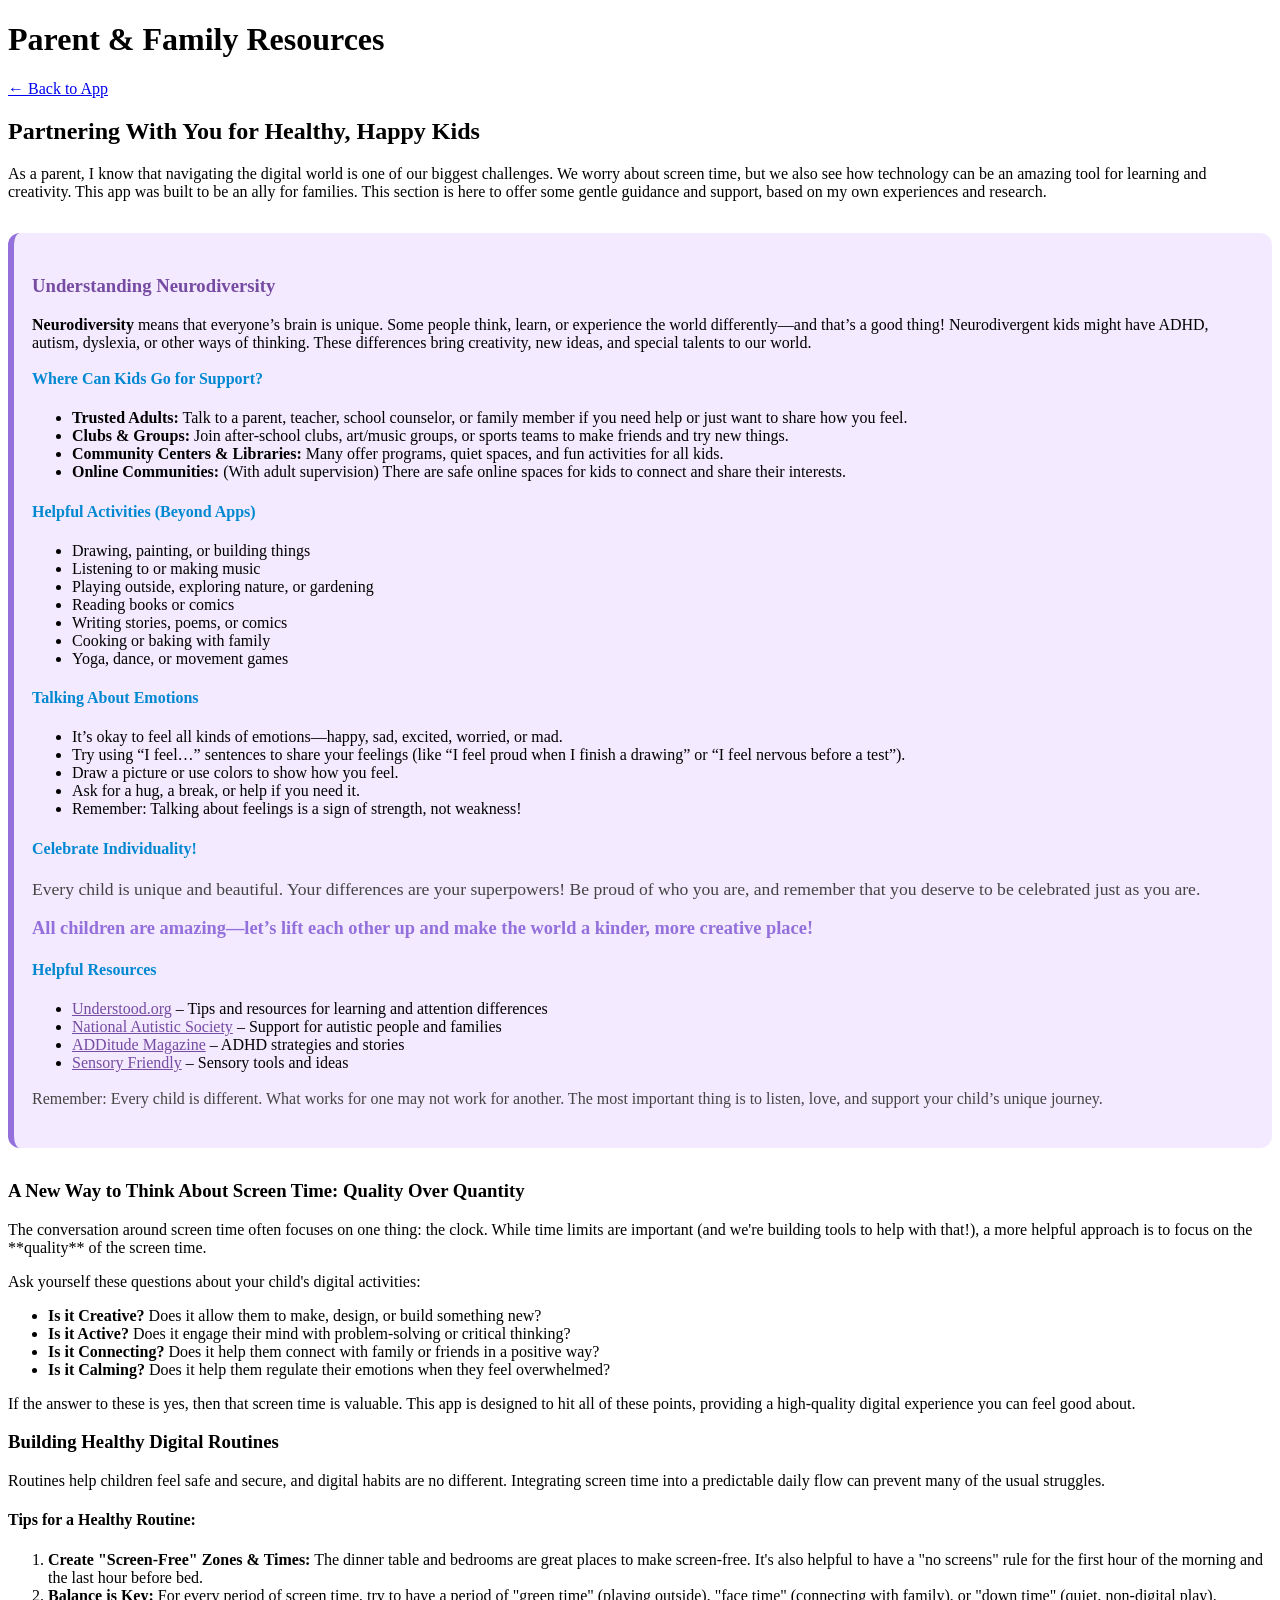
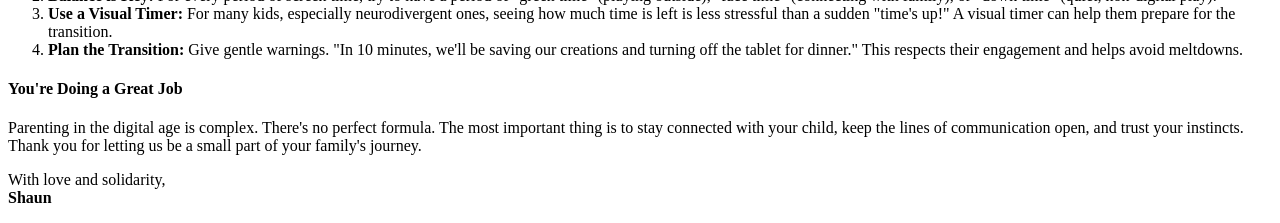
==== parent-resources.html @ beadfba8 "Add files via upload" ====
<!DOCTYPE html>
<html lang="en">
<head>
    <meta charset="UTF-8">
    <meta name="viewport" content="width=device-width, initial-scale=1.0">
    <title>Parent Resources - Healthy Screen Time</title>
    <link rel="stylesheet" href="css/parent-resources.css">
</head>
<body>
    <header>
        <h1>Parent & Family Resources</h1>
        <nav>
            <a href="index.html">← Back to App</a>
        </nav>
    </header>

    <main>
        <div class="resource-content">
            <div class="intro-box">
                <h2>Partnering With You for Healthy, Happy Kids</h2>
                <p>
                    As a parent, I know that navigating the digital world is one of our biggest challenges. We worry about screen time, but we also see how technology can be an amazing tool for learning and creativity. This app was built to be an ally for families. This section is here to offer some gentle guidance and support, based on my own experiences and research.
                </p>
            </div>

            <!-- Neurodiversity & Practical Supports Section -->
            <article class="resource-article" style="background: #f3eaff; border-left: 6px solid #9370DB; border-radius: 12px; margin: 32px 0; padding: 24px 18px;">
                <h3 style="color: #764ba2;">Understanding Neurodiversity</h3>
                <p><strong>Neurodiversity</strong> means that everyone’s brain is unique. Some people think, learn, or experience the world differently—and that’s a good thing! Neurodivergent kids might have ADHD, autism, dyslexia, or other ways of thinking. These differences bring creativity, new ideas, and special talents to our world.</p>

                <h4 style="color: #0288D1; margin-top: 18px;">Where Can Kids Go for Support?</h4>
                <ul style="margin-bottom: 18px;">
                    <li><strong>Trusted Adults:</strong> Talk to a parent, teacher, school counselor, or family member if you need help or just want to share how you feel.</li>
                    <li><strong>Clubs & Groups:</strong> Join after-school clubs, art/music groups, or sports teams to make friends and try new things.</li>
                    <li><strong>Community Centers & Libraries:</strong> Many offer programs, quiet spaces, and fun activities for all kids.</li>
                    <li><strong>Online Communities:</strong> (With adult supervision) There are safe online spaces for kids to connect and share their interests.</li>
                </ul>

                <h4 style="color: #0288D1;">Helpful Activities (Beyond Apps)</h4>
                <ul style="margin-bottom: 18px;">
                    <li>Drawing, painting, or building things</li>
                    <li>Listening to or making music</li>
                    <li>Playing outside, exploring nature, or gardening</li>
                    <li>Reading books or comics</li>
                    <li>Writing stories, poems, or comics</li>
                    <li>Cooking or baking with family</li>
                    <li>Yoga, dance, or movement games</li>
                </ul>

                <h4 style="color: #0288D1;">Talking About Emotions</h4>
                <ul style="margin-bottom: 18px;">
                    <li>It’s okay to feel all kinds of emotions—happy, sad, excited, worried, or mad.</li>
                    <li>Try using “I feel…” sentences to share your feelings (like “I feel proud when I finish a drawing” or “I feel nervous before a test”).</li>
                    <li>Draw a picture or use colors to show how you feel.</li>
                    <li>Ask for a hug, a break, or help if you need it.</li>
                    <li>Remember: Talking about feelings is a sign of strength, not weakness!</li>
                </ul>

                <h4 style="color: #0288D1;">Celebrate Individuality!</h4>
                <p style="color: #444; font-size: 1.1em; margin-bottom: 10px;">Every child is unique and beautiful. Your differences are your superpowers! Be proud of who you are, and remember that you deserve to be celebrated just as you are.</p>
                <p style="color: #9370DB; font-weight: bold; font-size: 1.15em;">All children are amazing—let’s lift each other up and make the world a kinder, more creative place!</p>

                <h4 style="color: #0288D1;">Helpful Resources</h4>
                <ul>
                    <li><a href="https://www.understood.org/" target="_blank" style="color:#764ba2;">Understood.org</a> – Tips and resources for learning and attention differences</li>
                    <li><a href="https://www.autism.org.uk/" target="_blank" style="color:#764ba2;">National Autistic Society</a> – Support for autistic people and families</li>
                    <li><a href="https://www.additudemag.com/" target="_blank" style="color:#764ba2;">ADDitude Magazine</a> – ADHD strategies and stories</li>
                    <li><a href="https://www.sensoryfriendly.net/" target="_blank" style="color:#764ba2;">Sensory Friendly</a> – Sensory tools and ideas</li>
                </ul>
                <p style="margin-top: 18px; color: #444;">Remember: Every child is different. What works for one may not work for another. The most important thing is to listen, love, and support your child’s unique journey.</p>
            </article>
            </div>

            <article class="resource-article">
                <h3>A New Way to Think About Screen Time: Quality Over Quantity</h3>
                <p>
                    The conversation around screen time often focuses on one thing: the clock. While time limits are important (and we're building tools to help with that!), a more helpful approach is to focus on the **quality** of the screen time.
                </p>
                <p>Ask yourself these questions about your child's digital activities:</p>
                <ul>
                    <li><strong>Is it Creative?</strong> Does it allow them to make, design, or build something new?</li>
                    <li><strong>Is it Active?</strong> Does it engage their mind with problem-solving or critical thinking?</li>
                    <li><strong>Is it Connecting?</strong> Does it help them connect with family or friends in a positive way?</li>
                    <li><strong>Is it Calming?</strong> Does it help them regulate their emotions when they feel overwhelmed?</li>
                </ul>
                <p>
                    If the answer to these is yes, then that screen time is valuable. This app is designed to hit all of these points, providing a high-quality digital experience you can feel good about.
                </p>
            </article>

            <article class="resource-article">
                <h3>Building Healthy Digital Routines</h3>
                <p>
                    Routines help children feel safe and secure, and digital habits are no different. Integrating screen time into a predictable daily flow can prevent many of the usual struggles.
                </p>
                <h4>Tips for a Healthy Routine:</h4>
                <ol>
                    <li>
                        <strong>Create "Screen-Free" Zones & Times:</strong> The dinner table and bedrooms are great places to make screen-free. It's also helpful to have a "no screens" rule for the first hour of the morning and the last hour before bed.
                    </li>
                    <li>
                        <strong>Balance is Key:</strong> For every period of screen time, try to have a period of "green time" (playing outside), "face time" (connecting with family), or "down time" (quiet, non-digital play).
                    </li>
                    <li>
                        <strong>Use a Visual Timer:</strong> For many kids, especially neurodivergent ones, seeing how much time is left is less stressful than a sudden "time's up!" A visual timer can help them prepare for the transition.
                    </li>
                    <li>
                        <strong>Plan the Transition:</strong> Give gentle warnings. "In 10 minutes, we'll be saving our creations and turning off the tablet for dinner." This respects their engagement and helps avoid meltdowns.
                    </li>
                </ol>
            </article>

            <div class="final-note">
                <h4>You're Doing a Great Job</h4>
                <p>
                    Parenting in the digital age is complex. There's no perfect formula. The most important thing is to stay connected with your child, keep the lines of communication open, and trust your instincts. Thank you for letting us be a small part of your family's journey.
                </p>
                <p>With love and solidarity,<br><strong>Shaun</strong></p>
            </div>
        </div>
    </main>
</body>
</html>
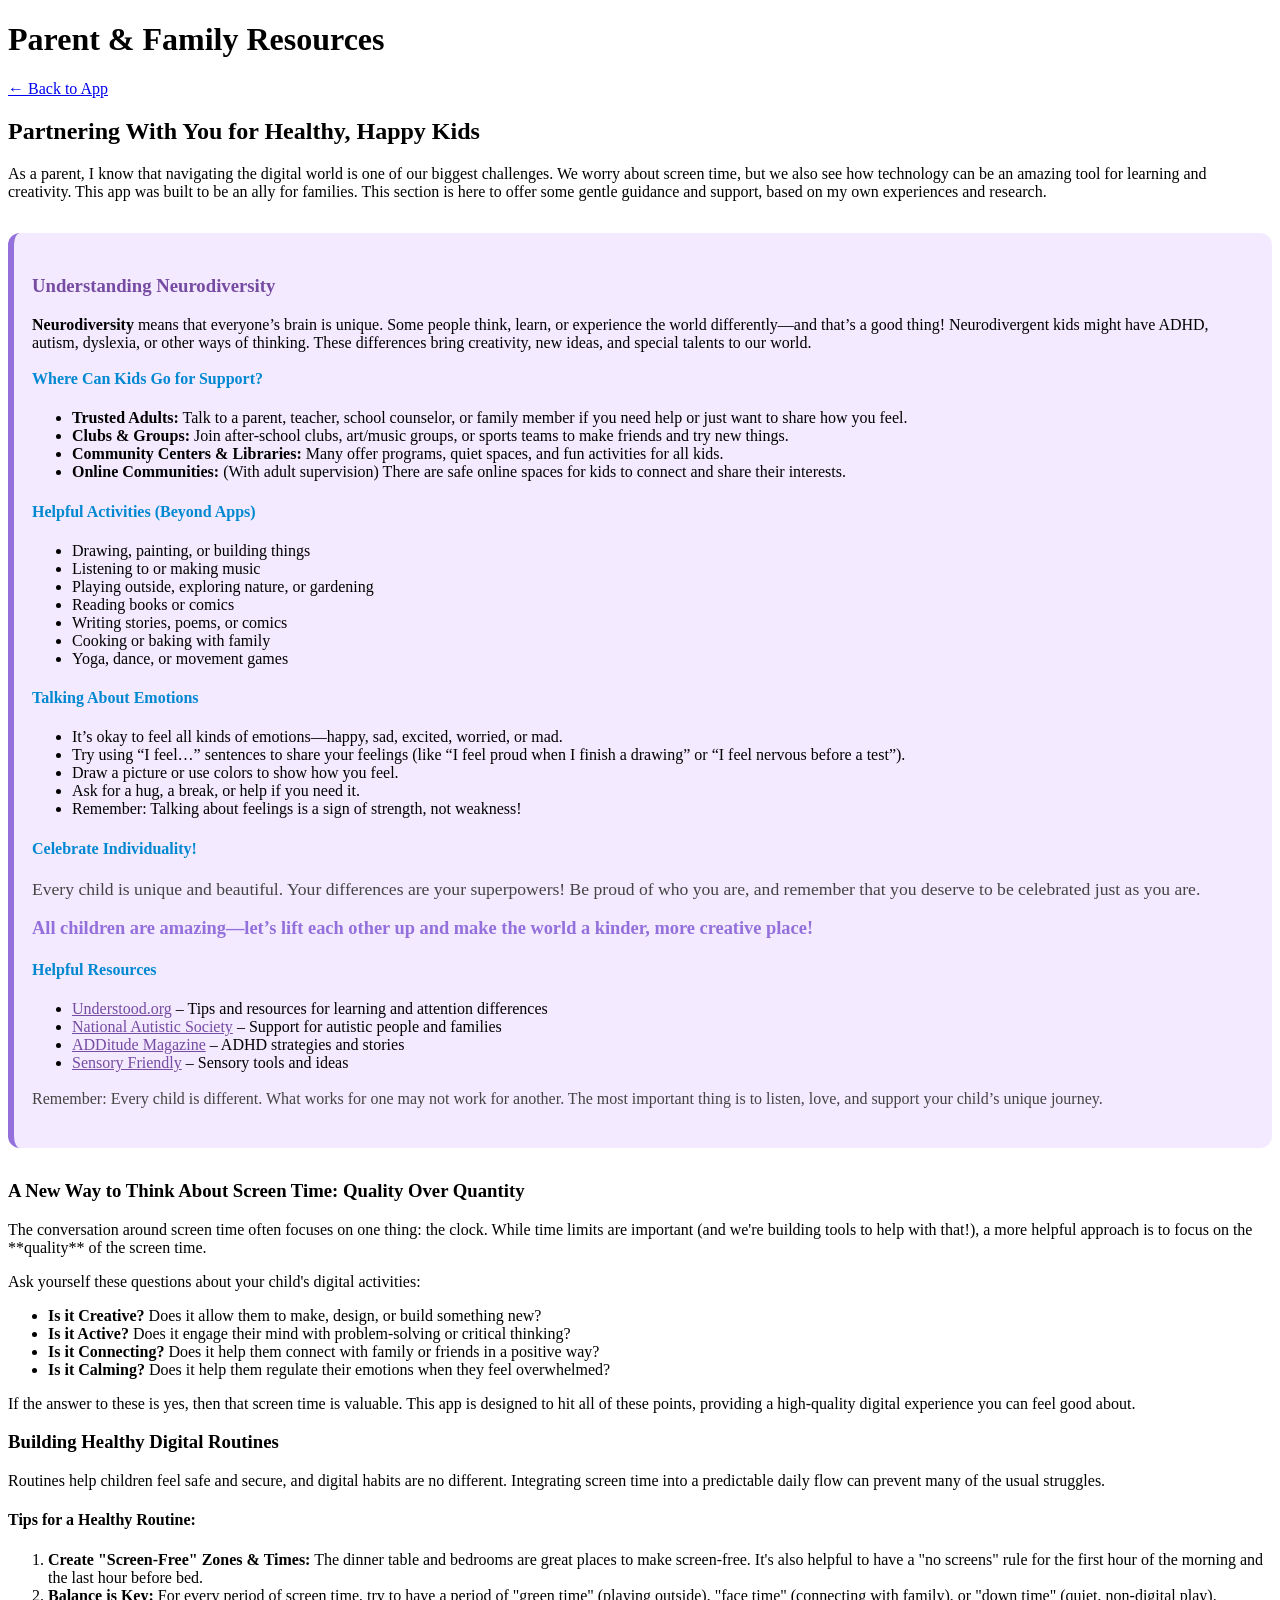
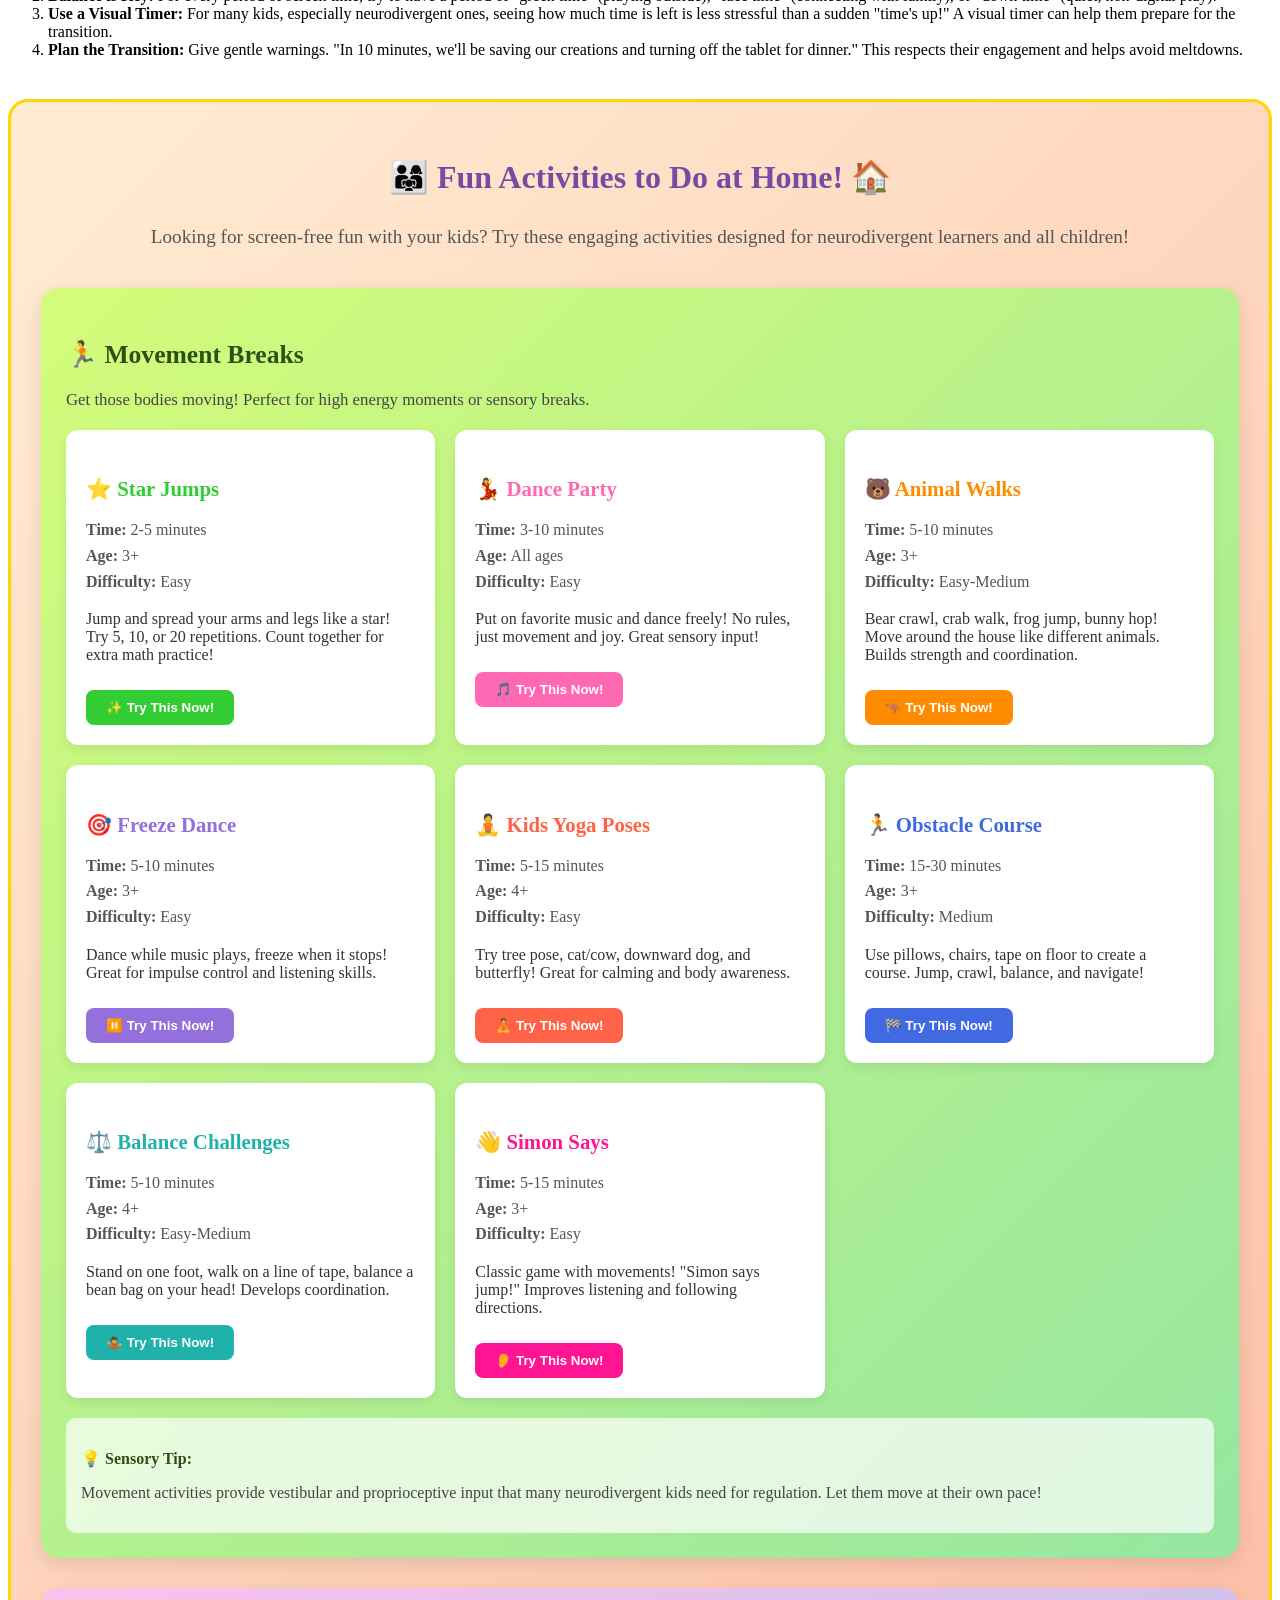
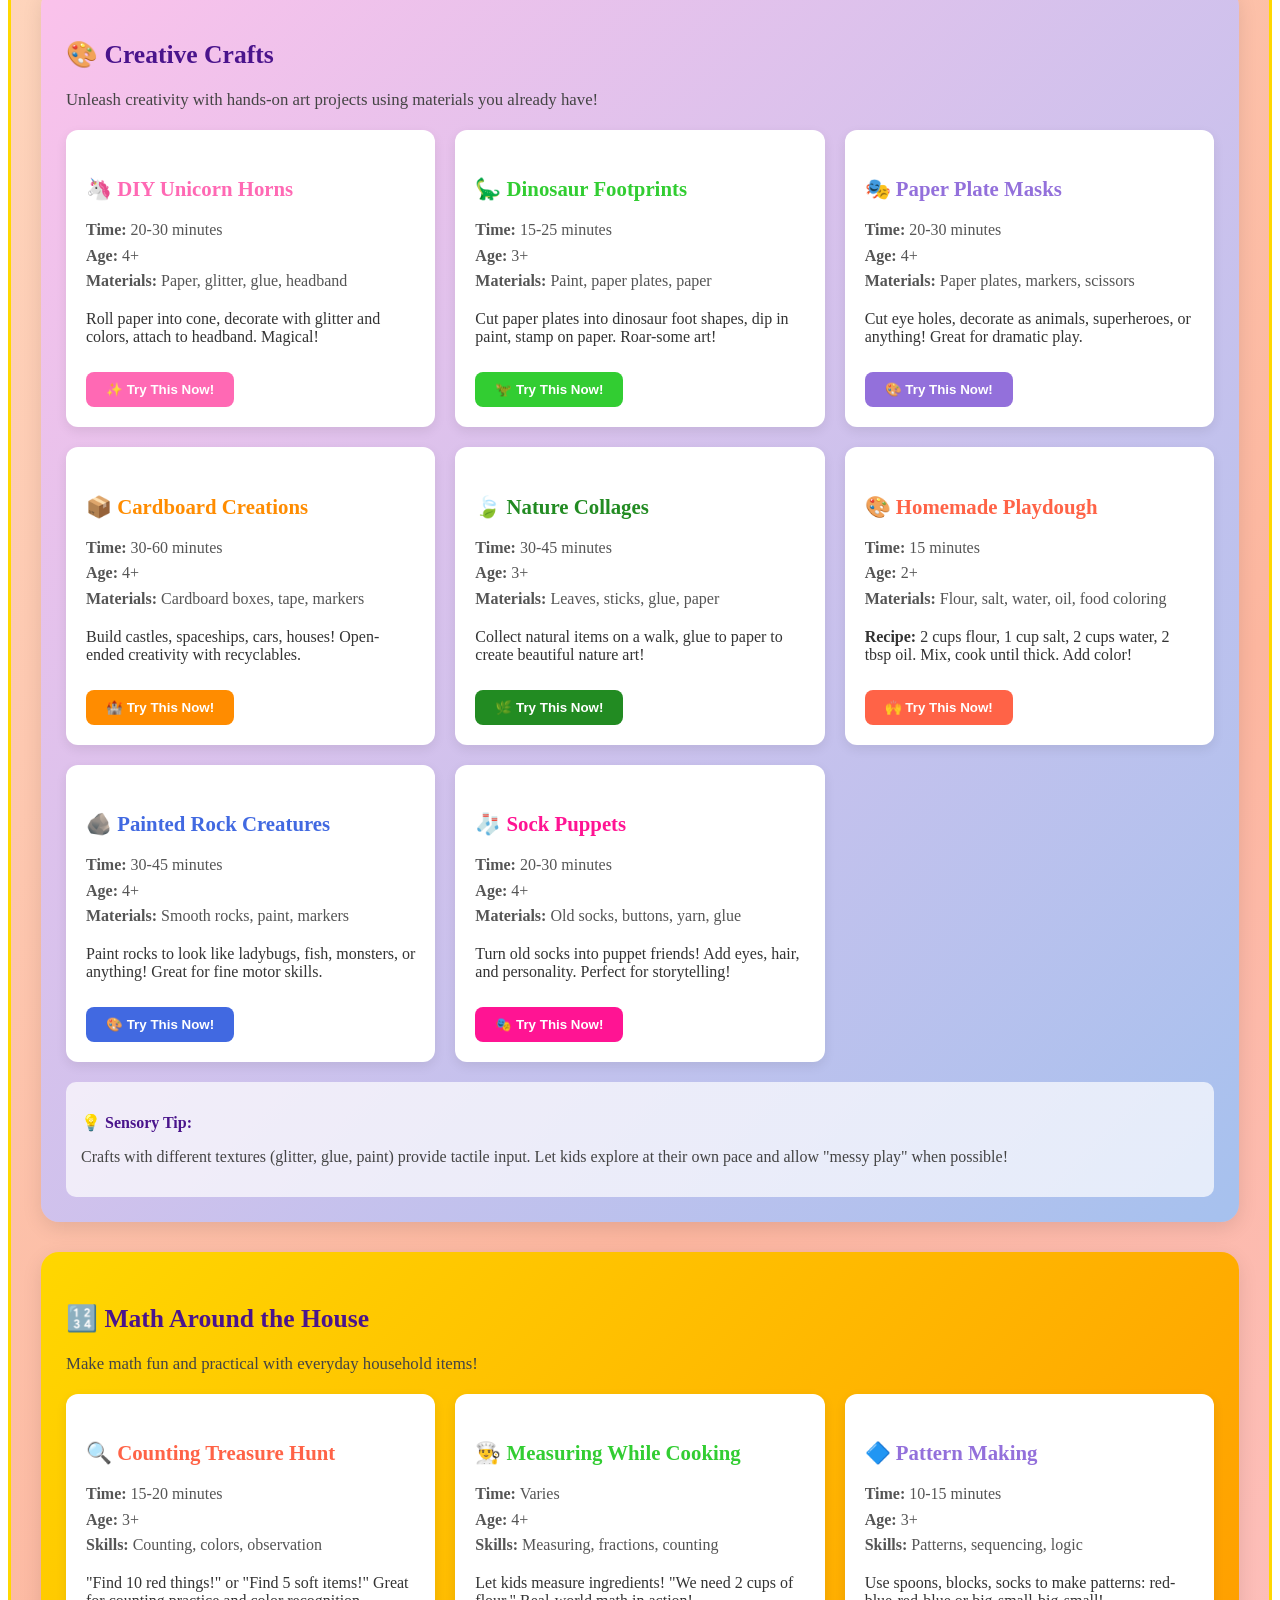
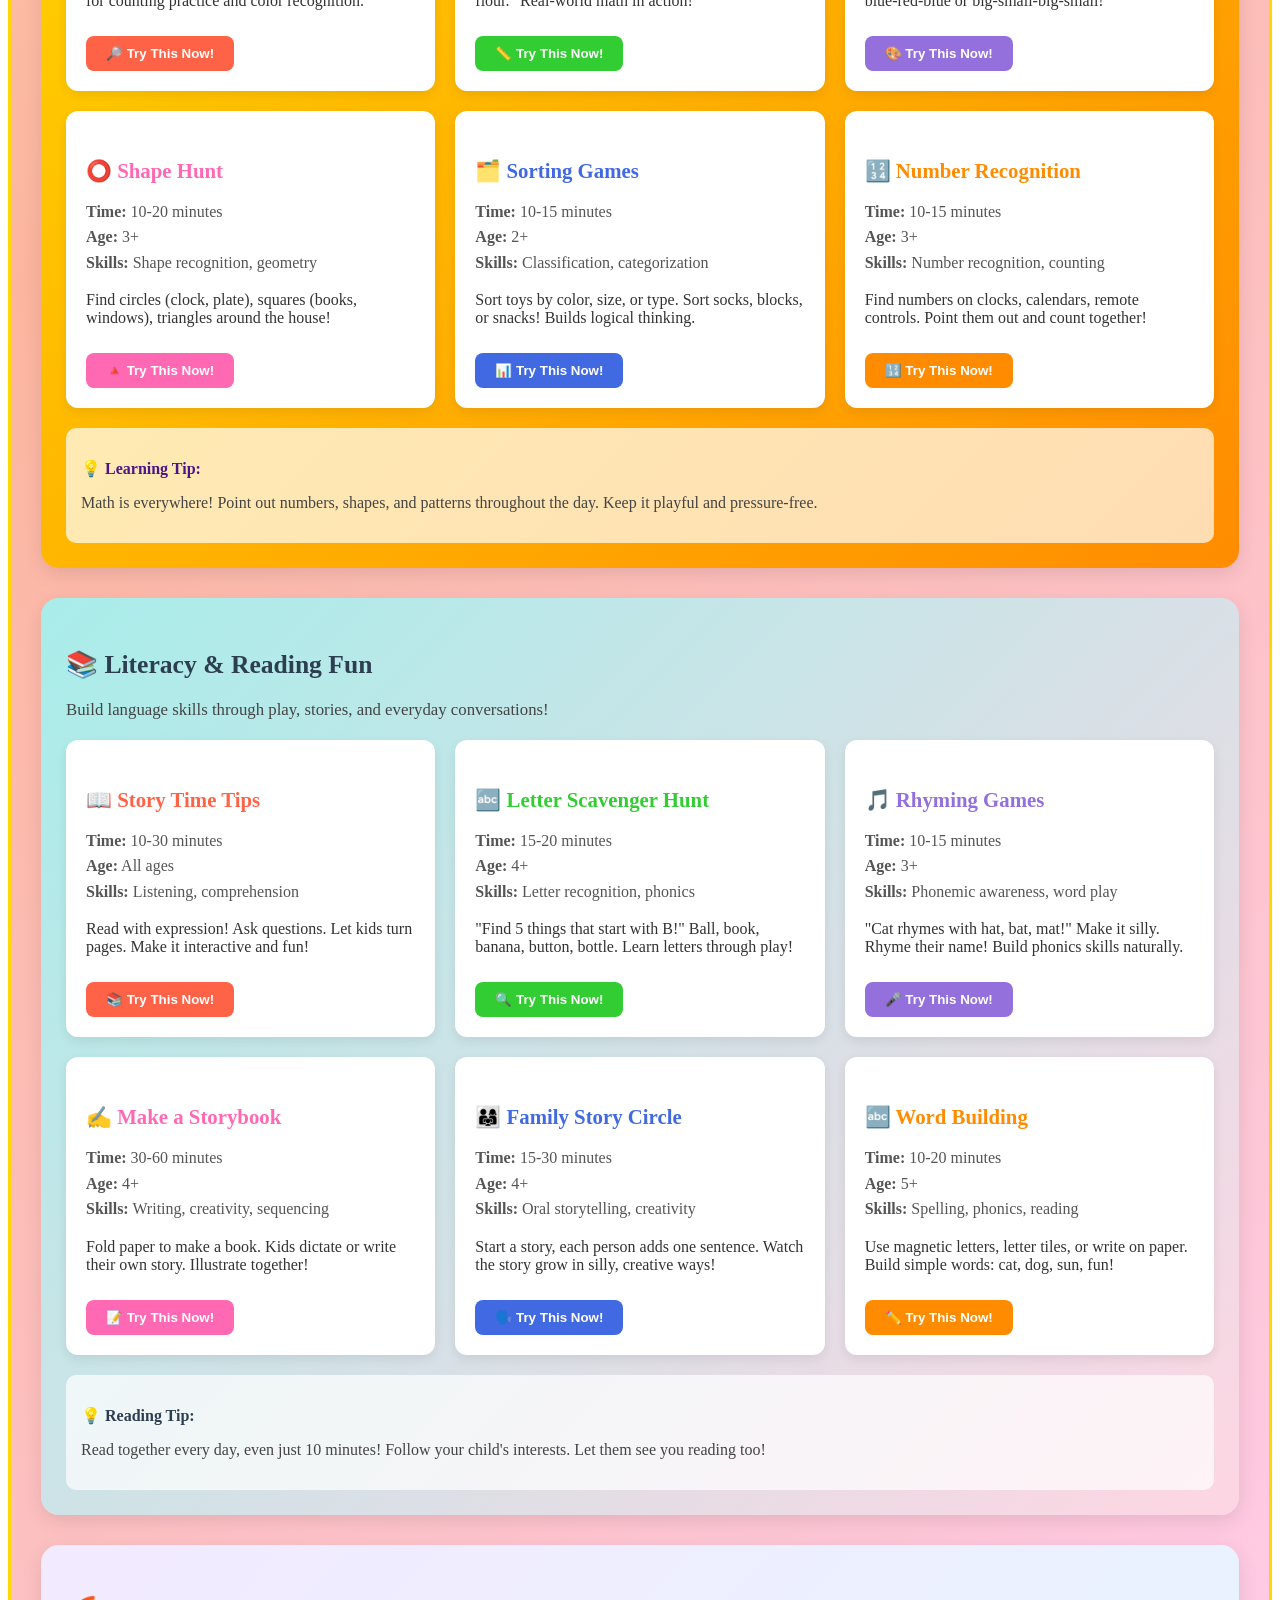
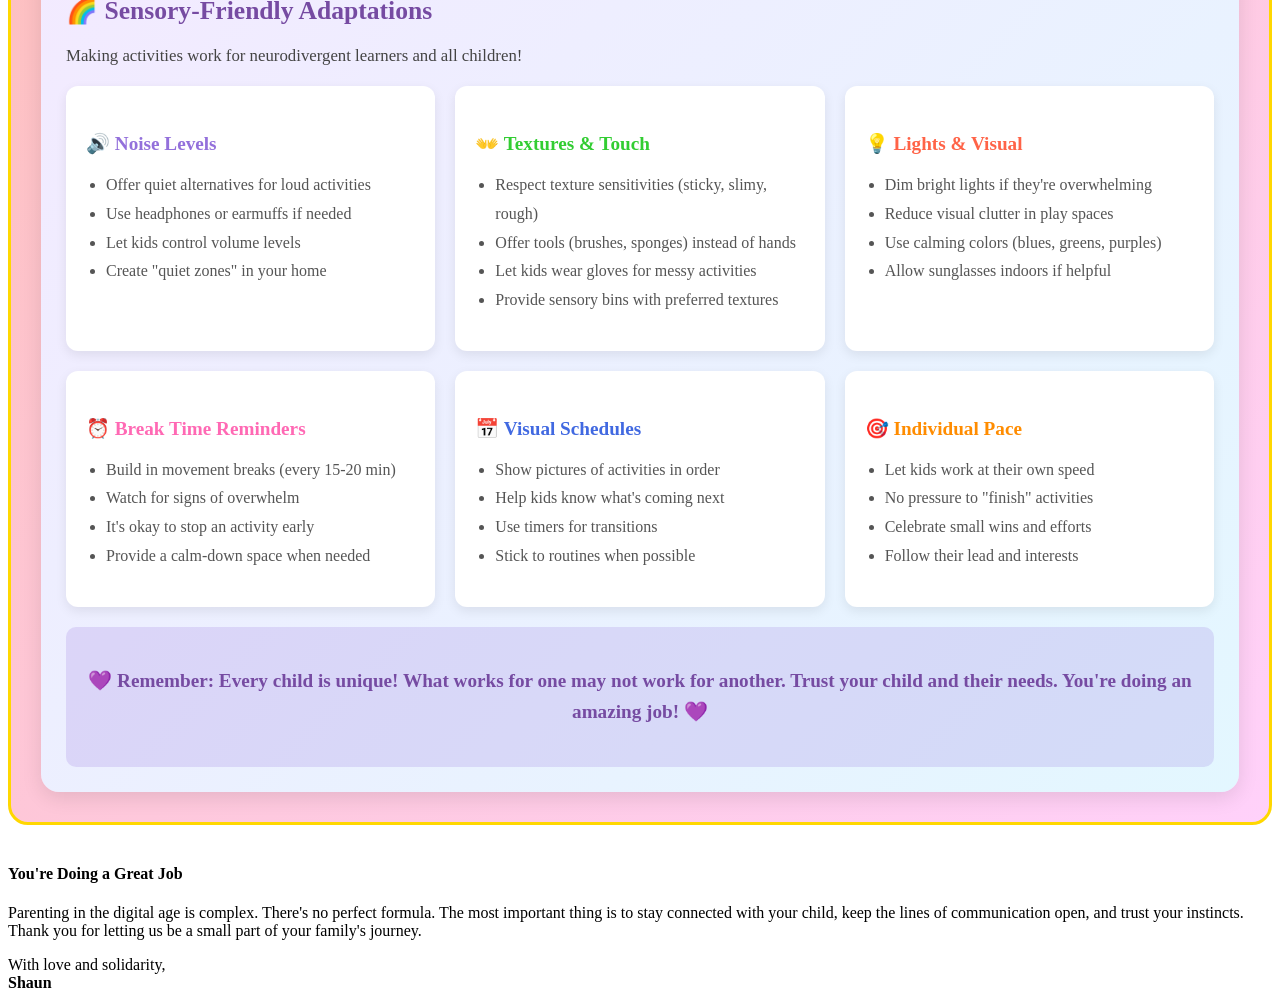
==== commit e276fff0: "Add Calm Corner section with breathing exercises and Parent Activities Co-authored-by: millershaun20" ====
--- a/parent-resources.html
+++ b/parent-resources.html
@@ -110,6 +110,392 @@
                 </ol>
             </article>
 
+            <!-- PARENT ACTIVITIES SECTION -->
+            <article class="resource-article" style="background: linear-gradient(135deg, #ffecd2 0%, #fcb69f 50%, #ffd1fa 100%); margin: 40px 0; padding: 30px; border-radius: 20px; border: 3px solid #FFD700;">
+                <h2 style="text-align: center; color: #764ba2; font-size: 2em; margin-bottom: 30px;">👨‍👩‍👧 Fun Activities to Do at Home! 🏠</h2>
+                <p style="text-align: center; font-size: 1.2em; color: #555; margin-bottom: 40px;">
+                    Looking for screen-free fun with your kids? Try these engaging activities designed for neurodivergent learners and all children!
+                </p>
+
+                <!-- Movement Breaks -->
+                <div style="background: linear-gradient(135deg, #d4fc79 0%, #96e6a1 100%); border-radius: 18px; padding: 25px; margin-bottom: 30px; box-shadow: 0 6px 20px rgba(0,0,0,0.1);">
+                    <h3 style="color: #2d5016; font-size: 1.6em; margin-bottom: 20px;">🏃 Movement Breaks</h3>
+                    <p style="color: #444; margin-bottom: 20px; font-size: 1.05em;">Get those bodies moving! Perfect for high energy moments or sensory breaks.</p>
+                    
+                    <div style="display: grid; grid-template-columns: repeat(auto-fit, minmax(280px, 1fr)); gap: 20px;">
+                        <div class="activity-card" style="background: white; border-radius: 12px; padding: 20px; box-shadow: 0 4px 12px rgba(0,0,0,0.08);">
+                            <h4 style="color: #32CD32; font-size: 1.3em; margin-bottom: 10px;">⭐ Star Jumps</h4>
+                            <p style="color: #555; line-height: 1.6;"><strong>Time:</strong> 2-5 minutes<br>
+                            <strong>Age:</strong> 3+<br>
+                            <strong>Difficulty:</strong> Easy</p>
+                            <p style="color: #333; margin-top: 10px;">Jump and spread your arms and legs like a star! Try 5, 10, or 20 repetitions. Count together for extra math practice!</p>
+                            <button style="background: #32CD32; color: white; border: none; padding: 10px 20px; border-radius: 8px; cursor: pointer; margin-top: 10px; font-weight: 600;">✨ Try This Now!</button>
+                        </div>
+
+                        <div class="activity-card" style="background: white; border-radius: 12px; padding: 20px; box-shadow: 0 4px 12px rgba(0,0,0,0.08);">
+                            <h4 style="color: #FF69B4; font-size: 1.3em; margin-bottom: 10px;">💃 Dance Party</h4>
+                            <p style="color: #555; line-height: 1.6;"><strong>Time:</strong> 3-10 minutes<br>
+                            <strong>Age:</strong> All ages<br>
+                            <strong>Difficulty:</strong> Easy</p>
+                            <p style="color: #333; margin-top: 10px;">Put on favorite music and dance freely! No rules, just movement and joy. Great sensory input!</p>
+                            <button style="background: #FF69B4; color: white; border: none; padding: 10px 20px; border-radius: 8px; cursor: pointer; margin-top: 10px; font-weight: 600;">🎵 Try This Now!</button>
+                        </div>
+
+                        <div class="activity-card" style="background: white; border-radius: 12px; padding: 20px; box-shadow: 0 4px 12px rgba(0,0,0,0.08);">
+                            <h4 style="color: #FF8C00; font-size: 1.3em; margin-bottom: 10px;">🐻 Animal Walks</h4>
+                            <p style="color: #555; line-height: 1.6;"><strong>Time:</strong> 5-10 minutes<br>
+                            <strong>Age:</strong> 3+<br>
+                            <strong>Difficulty:</strong> Easy-Medium</p>
+                            <p style="color: #333; margin-top: 10px;">Bear crawl, crab walk, frog jump, bunny hop! Move around the house like different animals. Builds strength and coordination.</p>
+                            <button style="background: #FF8C00; color: white; border: none; padding: 10px 20px; border-radius: 8px; cursor: pointer; margin-top: 10px; font-weight: 600;">🦘 Try This Now!</button>
+                        </div>
+
+                        <div class="activity-card" style="background: white; border-radius: 12px; padding: 20px; box-shadow: 0 4px 12px rgba(0,0,0,0.08);">
+                            <h4 style="color: #9370DB; font-size: 1.3em; margin-bottom: 10px;">🎯 Freeze Dance</h4>
+                            <p style="color: #555; line-height: 1.6;"><strong>Time:</strong> 5-10 minutes<br>
+                            <strong>Age:</strong> 3+<br>
+                            <strong>Difficulty:</strong> Easy</p>
+                            <p style="color: #333; margin-top: 10px;">Dance while music plays, freeze when it stops! Great for impulse control and listening skills.</p>
+                            <button style="background: #9370DB; color: white; border: none; padding: 10px 20px; border-radius: 8px; cursor: pointer; margin-top: 10px; font-weight: 600;">⏸️ Try This Now!</button>
+                        </div>
+
+                        <div class="activity-card" style="background: white; border-radius: 12px; padding: 20px; box-shadow: 0 4px 12px rgba(0,0,0,0.08);">
+                            <h4 style="color: #FF6347; font-size: 1.3em; margin-bottom: 10px;">🧘 Kids Yoga Poses</h4>
+                            <p style="color: #555; line-height: 1.6;"><strong>Time:</strong> 5-15 minutes<br>
+                            <strong>Age:</strong> 4+<br>
+                            <strong>Difficulty:</strong> Easy</p>
+                            <p style="color: #333; margin-top: 10px;">Try tree pose, cat/cow, downward dog, and butterfly! Great for calming and body awareness.</p>
+                            <button style="background: #FF6347; color: white; border: none; padding: 10px 20px; border-radius: 8px; cursor: pointer; margin-top: 10px; font-weight: 600;">🧘 Try This Now!</button>
+                        </div>
+
+                        <div class="activity-card" style="background: white; border-radius: 12px; padding: 20px; box-shadow: 0 4px 12px rgba(0,0,0,0.08);">
+                            <h4 style="color: #4169E1; font-size: 1.3em; margin-bottom: 10px;">🏃 Obstacle Course</h4>
+                            <p style="color: #555; line-height: 1.6;"><strong>Time:</strong> 15-30 minutes<br>
+                            <strong>Age:</strong> 3+<br>
+                            <strong>Difficulty:</strong> Medium</p>
+                            <p style="color: #333; margin-top: 10px;">Use pillows, chairs, tape on floor to create a course. Jump, crawl, balance, and navigate!</p>
+                            <button style="background: #4169E1; color: white; border: none; padding: 10px 20px; border-radius: 8px; cursor: pointer; margin-top: 10px; font-weight: 600;">🏁 Try This Now!</button>
+                        </div>
+
+                        <div class="activity-card" style="background: white; border-radius: 12px; padding: 20px; box-shadow: 0 4px 12px rgba(0,0,0,0.08);">
+                            <h4 style="color: #20B2AA; font-size: 1.3em; margin-bottom: 10px;">⚖️ Balance Challenges</h4>
+                            <p style="color: #555; line-height: 1.6;"><strong>Time:</strong> 5-10 minutes<br>
+                            <strong>Age:</strong> 4+<br>
+                            <strong>Difficulty:</strong> Easy-Medium</p>
+                            <p style="color: #333; margin-top: 10px;">Stand on one foot, walk on a line of tape, balance a bean bag on your head! Develops coordination.</p>
+                            <button style="background: #20B2AA; color: white; border: none; padding: 10px 20px; border-radius: 8px; cursor: pointer; margin-top: 10px; font-weight: 600;">🤹 Try This Now!</button>
+                        </div>
+
+                        <div class="activity-card" style="background: white; border-radius: 12px; padding: 20px; box-shadow: 0 4px 12px rgba(0,0,0,0.08);">
+                            <h4 style="color: #FF1493; font-size: 1.3em; margin-bottom: 10px;">👋 Simon Says</h4>
+                            <p style="color: #555; line-height: 1.6;"><strong>Time:</strong> 5-15 minutes<br>
+                            <strong>Age:</strong> 3+<br>
+                            <strong>Difficulty:</strong> Easy</p>
+                            <p style="color: #333; margin-top: 10px;">Classic game with movements! "Simon says jump!" Improves listening and following directions.</p>
+                            <button style="background: #FF1493; color: white; border: none; padding: 10px 20px; border-radius: 8px; cursor: pointer; margin-top: 10px; font-weight: 600;">👂 Try This Now!</button>
+                        </div>
+                    </div>
+                    
+                    <div style="background: rgba(255,255,255,0.7); border-radius: 10px; padding: 15px; margin-top: 20px;">
+                        <p style="color: #2d5016; font-weight: 600; margin-bottom: 8px;">💡 Sensory Tip:</p>
+                        <p style="color: #444;">Movement activities provide vestibular and proprioceptive input that many neurodivergent kids need for regulation. Let them move at their own pace!</p>
+                    </div>
+                </div>
+
+                <!-- Creative Crafts -->
+                <div style="background: linear-gradient(135deg, #fbc2eb 0%, #a6c1ee 100%); border-radius: 18px; padding: 25px; margin-bottom: 30px; box-shadow: 0 6px 20px rgba(0,0,0,0.1);">
+                    <h3 style="color: #4a148c; font-size: 1.6em; margin-bottom: 20px;">🎨 Creative Crafts</h3>
+                    <p style="color: #444; margin-bottom: 20px; font-size: 1.05em;">Unleash creativity with hands-on art projects using materials you already have!</p>
+                    
+                    <div style="display: grid; grid-template-columns: repeat(auto-fit, minmax(280px, 1fr)); gap: 20px;">
+                        <div class="activity-card" style="background: white; border-radius: 12px; padding: 20px; box-shadow: 0 4px 12px rgba(0,0,0,0.08);">
+                            <h4 style="color: #FF69B4; font-size: 1.3em; margin-bottom: 10px;">🦄 DIY Unicorn Horns</h4>
+                            <p style="color: #555; line-height: 1.6;"><strong>Time:</strong> 20-30 minutes<br>
+                            <strong>Age:</strong> 4+<br>
+                            <strong>Materials:</strong> Paper, glitter, glue, headband</p>
+                            <p style="color: #333; margin-top: 10px;">Roll paper into cone, decorate with glitter and colors, attach to headband. Magical!</p>
+                            <button style="background: #FF69B4; color: white; border: none; padding: 10px 20px; border-radius: 8px; cursor: pointer; margin-top: 10px; font-weight: 600;">✨ Try This Now!</button>
+                        </div>
+
+                        <div class="activity-card" style="background: white; border-radius: 12px; padding: 20px; box-shadow: 0 4px 12px rgba(0,0,0,0.08);">
+                            <h4 style="color: #32CD32; font-size: 1.3em; margin-bottom: 10px;">🦕 Dinosaur Footprints</h4>
+                            <p style="color: #555; line-height: 1.6;"><strong>Time:</strong> 15-25 minutes<br>
+                            <strong>Age:</strong> 3+<br>
+                            <strong>Materials:</strong> Paint, paper plates, paper</p>
+                            <p style="color: #333; margin-top: 10px;">Cut paper plates into dinosaur foot shapes, dip in paint, stamp on paper. Roar-some art!</p>
+                            <button style="background: #32CD32; color: white; border: none; padding: 10px 20px; border-radius: 8px; cursor: pointer; margin-top: 10px; font-weight: 600;">🦖 Try This Now!</button>
+                        </div>
+
+                        <div class="activity-card" style="background: white; border-radius: 12px; padding: 20px; box-shadow: 0 4px 12px rgba(0,0,0,0.08);">
+                            <h4 style="color: #9370DB; font-size: 1.3em; margin-bottom: 10px;">🎭 Paper Plate Masks</h4>
+                            <p style="color: #555; line-height: 1.6;"><strong>Time:</strong> 20-30 minutes<br>
+                            <strong>Age:</strong> 4+<br>
+                            <strong>Materials:</strong> Paper plates, markers, scissors</p>
+                            <p style="color: #333; margin-top: 10px;">Cut eye holes, decorate as animals, superheroes, or anything! Great for dramatic play.</p>
+                            <button style="background: #9370DB; color: white; border: none; padding: 10px 20px; border-radius: 8px; cursor: pointer; margin-top: 10px; font-weight: 600;">🎨 Try This Now!</button>
+                        </div>
+
+                        <div class="activity-card" style="background: white; border-radius: 12px; padding: 20px; box-shadow: 0 4px 12px rgba(0,0,0,0.08);">
+                            <h4 style="color: #FF8C00; font-size: 1.3em; margin-bottom: 10px;">📦 Cardboard Creations</h4>
+                            <p style="color: #555; line-height: 1.6;"><strong>Time:</strong> 30-60 minutes<br>
+                            <strong>Age:</strong> 4+<br>
+                            <strong>Materials:</strong> Cardboard boxes, tape, markers</p>
+                            <p style="color: #333; margin-top: 10px;">Build castles, spaceships, cars, houses! Open-ended creativity with recyclables.</p>
+                            <button style="background: #FF8C00; color: white; border: none; padding: 10px 20px; border-radius: 8px; cursor: pointer; margin-top: 10px; font-weight: 600;">🏰 Try This Now!</button>
+                        </div>
+
+                        <div class="activity-card" style="background: white; border-radius: 12px; padding: 20px; box-shadow: 0 4px 12px rgba(0,0,0,0.08);">
+                            <h4 style="color: #228B22; font-size: 1.3em; margin-bottom: 10px;">🍃 Nature Collages</h4>
+                            <p style="color: #555; line-height: 1.6;"><strong>Time:</strong> 30-45 minutes<br>
+                            <strong>Age:</strong> 3+<br>
+                            <strong>Materials:</strong> Leaves, sticks, glue, paper</p>
+                            <p style="color: #333; margin-top: 10px;">Collect natural items on a walk, glue to paper to create beautiful nature art!</p>
+                            <button style="background: #228B22; color: white; border: none; padding: 10px 20px; border-radius: 8px; cursor: pointer; margin-top: 10px; font-weight: 600;">🌿 Try This Now!</button>
+                        </div>
+
+                        <div class="activity-card" style="background: white; border-radius: 12px; padding: 20px; box-shadow: 0 4px 12px rgba(0,0,0,0.08);">
+                            <h4 style="color: #FF6347; font-size: 1.3em; margin-bottom: 10px;">🎨 Homemade Playdough</h4>
+                            <p style="color: #555; line-height: 1.6;"><strong>Time:</strong> 15 minutes<br>
+                            <strong>Age:</strong> 2+<br>
+                            <strong>Materials:</strong> Flour, salt, water, oil, food coloring</p>
+                            <p style="color: #333; margin-top: 10px;"><strong>Recipe:</strong> 2 cups flour, 1 cup salt, 2 cups water, 2 tbsp oil. Mix, cook until thick. Add color!</p>
+                            <button style="background: #FF6347; color: white; border: none; padding: 10px 20px; border-radius: 8px; cursor: pointer; margin-top: 10px; font-weight: 600;">🙌 Try This Now!</button>
+                        </div>
+
+                        <div class="activity-card" style="background: white; border-radius: 12px; padding: 20px; box-shadow: 0 4px 12px rgba(0,0,0,0.08);">
+                            <h4 style="color: #4169E1; font-size: 1.3em; margin-bottom: 10px;">🪨 Painted Rock Creatures</h4>
+                            <p style="color: #555; line-height: 1.6;"><strong>Time:</strong> 30-45 minutes<br>
+                            <strong>Age:</strong> 4+<br>
+                            <strong>Materials:</strong> Smooth rocks, paint, markers</p>
+                            <p style="color: #333; margin-top: 10px;">Paint rocks to look like ladybugs, fish, monsters, or anything! Great for fine motor skills.</p>
+                            <button style="background: #4169E1; color: white; border: none; padding: 10px 20px; border-radius: 8px; cursor: pointer; margin-top: 10px; font-weight: 600;">🎨 Try This Now!</button>
+                        </div>
+
+                        <div class="activity-card" style="background: white; border-radius: 12px; padding: 20px; box-shadow: 0 4px 12px rgba(0,0,0,0.08);">
+                            <h4 style="color: #FF1493; font-size: 1.3em; margin-bottom: 10px;">🧦 Sock Puppets</h4>
+                            <p style="color: #555; line-height: 1.6;"><strong>Time:</strong> 20-30 minutes<br>
+                            <strong>Age:</strong> 4+<br>
+                            <strong>Materials:</strong> Old socks, buttons, yarn, glue</p>
+                            <p style="color: #333; margin-top: 10px;">Turn old socks into puppet friends! Add eyes, hair, and personality. Perfect for storytelling!</p>
+                            <button style="background: #FF1493; color: white; border: none; padding: 10px 20px; border-radius: 8px; cursor: pointer; margin-top: 10px; font-weight: 600;">🎭 Try This Now!</button>
+                        </div>
+                    </div>
+                    
+                    <div style="background: rgba(255,255,255,0.7); border-radius: 10px; padding: 15px; margin-top: 20px;">
+                        <p style="color: #4a148c; font-weight: 600; margin-bottom: 8px;">💡 Sensory Tip:</p>
+                        <p style="color: #444;">Crafts with different textures (glitter, glue, paint) provide tactile input. Let kids explore at their own pace and allow "messy play" when possible!</p>
+                    </div>
+                </div>
+
+                <!-- Math Around the House -->
+                <div style="background: linear-gradient(135deg, #FFD700 0%, #FF8C00 100%); border-radius: 18px; padding: 25px; margin-bottom: 30px; box-shadow: 0 6px 20px rgba(0,0,0,0.1);">
+                    <h3 style="color: #4a148c; font-size: 1.6em; margin-bottom: 20px;">🔢 Math Around the House</h3>
+                    <p style="color: #444; margin-bottom: 20px; font-size: 1.05em;">Make math fun and practical with everyday household items!</p>
+                    
+                    <div style="display: grid; grid-template-columns: repeat(auto-fit, minmax(280px, 1fr)); gap: 20px;">
+                        <div class="activity-card" style="background: white; border-radius: 12px; padding: 20px; box-shadow: 0 4px 12px rgba(0,0,0,0.08);">
+                            <h4 style="color: #FF6347; font-size: 1.3em; margin-bottom: 10px;">🔍 Counting Treasure Hunt</h4>
+                            <p style="color: #555; line-height: 1.6;"><strong>Time:</strong> 15-20 minutes<br>
+                            <strong>Age:</strong> 3+<br>
+                            <strong>Skills:</strong> Counting, colors, observation</p>
+                            <p style="color: #333; margin-top: 10px;">"Find 10 red things!" or "Find 5 soft items!" Great for counting practice and color recognition.</p>
+                            <button style="background: #FF6347; color: white; border: none; padding: 10px 20px; border-radius: 8px; cursor: pointer; margin-top: 10px; font-weight: 600;">🔎 Try This Now!</button>
+                        </div>
+
+                        <div class="activity-card" style="background: white; border-radius: 12px; padding: 20px; box-shadow: 0 4px 12px rgba(0,0,0,0.08);">
+                            <h4 style="color: #32CD32; font-size: 1.3em; margin-bottom: 10px;">👨‍🍳 Measuring While Cooking</h4>
+                            <p style="color: #555; line-height: 1.6;"><strong>Time:</strong> Varies<br>
+                            <strong>Age:</strong> 4+<br>
+                            <strong>Skills:</strong> Measuring, fractions, counting</p>
+                            <p style="color: #333; margin-top: 10px;">Let kids measure ingredients! "We need 2 cups of flour." Real-world math in action!</p>
+                            <button style="background: #32CD32; color: white; border: none; padding: 10px 20px; border-radius: 8px; cursor: pointer; margin-top: 10px; font-weight: 600;">📏 Try This Now!</button>
+                        </div>
+
+                        <div class="activity-card" style="background: white; border-radius: 12px; padding: 20px; box-shadow: 0 4px 12px rgba(0,0,0,0.08);">
+                            <h4 style="color: #9370DB; font-size: 1.3em; margin-bottom: 10px;">🔷 Pattern Making</h4>
+                            <p style="color: #555; line-height: 1.6;"><strong>Time:</strong> 10-15 minutes<br>
+                            <strong>Age:</strong> 3+<br>
+                            <strong>Skills:</strong> Patterns, sequencing, logic</p>
+                            <p style="color: #333; margin-top: 10px;">Use spoons, blocks, socks to make patterns: red-blue-red-blue or big-small-big-small!</p>
+                            <button style="background: #9370DB; color: white; border: none; padding: 10px 20px; border-radius: 8px; cursor: pointer; margin-top: 10px; font-weight: 600;">🎨 Try This Now!</button>
+                        </div>
+
+                        <div class="activity-card" style="background: white; border-radius: 12px; padding: 20px; box-shadow: 0 4px 12px rgba(0,0,0,0.08);">
+                            <h4 style="color: #FF69B4; font-size: 1.3em; margin-bottom: 10px;">⭕ Shape Hunt</h4>
+                            <p style="color: #555; line-height: 1.6;"><strong>Time:</strong> 10-20 minutes<br>
+                            <strong>Age:</strong> 3+<br>
+                            <strong>Skills:</strong> Shape recognition, geometry</p>
+                            <p style="color: #333; margin-top: 10px;">Find circles (clock, plate), squares (books, windows), triangles around the house!</p>
+                            <button style="background: #FF69B4; color: white; border: none; padding: 10px 20px; border-radius: 8px; cursor: pointer; margin-top: 10px; font-weight: 600;">🔺 Try This Now!</button>
+                        </div>
+
+                        <div class="activity-card" style="background: white; border-radius: 12px; padding: 20px; box-shadow: 0 4px 12px rgba(0,0,0,0.08);">
+                            <h4 style="color: #4169E1; font-size: 1.3em; margin-bottom: 10px;">🗂️ Sorting Games</h4>
+                            <p style="color: #555; line-height: 1.6;"><strong>Time:</strong> 10-15 minutes<br>
+                            <strong>Age:</strong> 2+<br>
+                            <strong>Skills:</strong> Classification, categorization</p>
+                            <p style="color: #333; margin-top: 10px;">Sort toys by color, size, or type. Sort socks, blocks, or snacks! Builds logical thinking.</p>
+                            <button style="background: #4169E1; color: white; border: none; padding: 10px 20px; border-radius: 8px; cursor: pointer; margin-top: 10px; font-weight: 600;">📊 Try This Now!</button>
+                        </div>
+
+                        <div class="activity-card" style="background: white; border-radius: 12px; padding: 20px; box-shadow: 0 4px 12px rgba(0,0,0,0.08);">
+                            <h4 style="color: #FF8C00; font-size: 1.3em; margin-bottom: 10px;">🔢 Number Recognition</h4>
+                            <p style="color: #555; line-height: 1.6;"><strong>Time:</strong> 10-15 minutes<br>
+                            <strong>Age:</strong> 3+<br>
+                            <strong>Skills:</strong> Number recognition, counting</p>
+                            <p style="color: #333; margin-top: 10px;">Find numbers on clocks, calendars, remote controls. Point them out and count together!</p>
+                            <button style="background: #FF8C00; color: white; border: none; padding: 10px 20px; border-radius: 8px; cursor: pointer; margin-top: 10px; font-weight: 600;">🔢 Try This Now!</button>
+                        </div>
+                    </div>
+                    
+                    <div style="background: rgba(255,255,255,0.7); border-radius: 10px; padding: 15px; margin-top: 20px;">
+                        <p style="color: #4a148c; font-weight: 600; margin-bottom: 8px;">💡 Learning Tip:</p>
+                        <p style="color: #444;">Math is everywhere! Point out numbers, shapes, and patterns throughout the day. Keep it playful and pressure-free.</p>
+                    </div>
+                </div>
+
+                <!-- Literacy & Reading -->
+                <div style="background: linear-gradient(135deg, #a8edea 0%, #fed6e3 100%); border-radius: 18px; padding: 25px; margin-bottom: 30px; box-shadow: 0 6px 20px rgba(0,0,0,0.1);">
+                    <h3 style="color: #2c3e50; font-size: 1.6em; margin-bottom: 20px;">📚 Literacy & Reading Fun</h3>
+                    <p style="color: #444; margin-bottom: 20px; font-size: 1.05em;">Build language skills through play, stories, and everyday conversations!</p>
+                    
+                    <div style="display: grid; grid-template-columns: repeat(auto-fit, minmax(280px, 1fr)); gap: 20px;">
+                        <div class="activity-card" style="background: white; border-radius: 12px; padding: 20px; box-shadow: 0 4px 12px rgba(0,0,0,0.08);">
+                            <h4 style="color: #FF6347; font-size: 1.3em; margin-bottom: 10px;">📖 Story Time Tips</h4>
+                            <p style="color: #555; line-height: 1.6;"><strong>Time:</strong> 10-30 minutes<br>
+                            <strong>Age:</strong> All ages<br>
+                            <strong>Skills:</strong> Listening, comprehension</p>
+                            <p style="color: #333; margin-top: 10px;">Read with expression! Ask questions. Let kids turn pages. Make it interactive and fun!</p>
+                            <button style="background: #FF6347; color: white; border: none; padding: 10px 20px; border-radius: 8px; cursor: pointer; margin-top: 10px; font-weight: 600;">📚 Try This Now!</button>
+                        </div>
+
+                        <div class="activity-card" style="background: white; border-radius: 12px; padding: 20px; box-shadow: 0 4px 12px rgba(0,0,0,0.08);">
+                            <h4 style="color: #32CD32; font-size: 1.3em; margin-bottom: 10px;">🔤 Letter Scavenger Hunt</h4>
+                            <p style="color: #555; line-height: 1.6;"><strong>Time:</strong> 15-20 minutes<br>
+                            <strong>Age:</strong> 4+<br>
+                            <strong>Skills:</strong> Letter recognition, phonics</p>
+                            <p style="color: #333; margin-top: 10px;">"Find 5 things that start with B!" Ball, book, banana, button, bottle. Learn letters through play!</p>
+                            <button style="background: #32CD32; color: white; border: none; padding: 10px 20px; border-radius: 8px; cursor: pointer; margin-top: 10px; font-weight: 600;">🔍 Try This Now!</button>
+                        </div>
+
+                        <div class="activity-card" style="background: white; border-radius: 12px; padding: 20px; box-shadow: 0 4px 12px rgba(0,0,0,0.08);">
+                            <h4 style="color: #9370DB; font-size: 1.3em; margin-bottom: 10px;">🎵 Rhyming Games</h4>
+                            <p style="color: #555; line-height: 1.6;"><strong>Time:</strong> 10-15 minutes<br>
+                            <strong>Age:</strong> 3+<br>
+                            <strong>Skills:</strong> Phonemic awareness, word play</p>
+                            <p style="color: #333; margin-top: 10px;">"Cat rhymes with hat, bat, mat!" Make it silly. Rhyme their name! Build phonics skills naturally.</p>
+                            <button style="background: #9370DB; color: white; border: none; padding: 10px 20px; border-radius: 8px; cursor: pointer; margin-top: 10px; font-weight: 600;">🎤 Try This Now!</button>
+                        </div>
+
+                        <div class="activity-card" style="background: white; border-radius: 12px; padding: 20px; box-shadow: 0 4px 12px rgba(0,0,0,0.08);">
+                            <h4 style="color: #FF69B4; font-size: 1.3em; margin-bottom: 10px;">✍️ Make a Storybook</h4>
+                            <p style="color: #555; line-height: 1.6;"><strong>Time:</strong> 30-60 minutes<br>
+                            <strong>Age:</strong> 4+<br>
+                            <strong>Skills:</strong> Writing, creativity, sequencing</p>
+                            <p style="color: #333; margin-top: 10px;">Fold paper to make a book. Kids dictate or write their own story. Illustrate together!</p>
+                            <button style="background: #FF69B4; color: white; border: none; padding: 10px 20px; border-radius: 8px; cursor: pointer; margin-top: 10px; font-weight: 600;">📝 Try This Now!</button>
+                        </div>
+
+                        <div class="activity-card" style="background: white; border-radius: 12px; padding: 20px; box-shadow: 0 4px 12px rgba(0,0,0,0.08);">
+                            <h4 style="color: #4169E1; font-size: 1.3em; margin-bottom: 10px;">👨‍👩‍👧 Family Story Circle</h4>
+                            <p style="color: #555; line-height: 1.6;"><strong>Time:</strong> 15-30 minutes<br>
+                            <strong>Age:</strong> 4+<br>
+                            <strong>Skills:</strong> Oral storytelling, creativity</p>
+                            <p style="color: #333; margin-top: 10px;">Start a story, each person adds one sentence. Watch the story grow in silly, creative ways!</p>
+                            <button style="background: #4169E1; color: white; border: none; padding: 10px 20px; border-radius: 8px; cursor: pointer; margin-top: 10px; font-weight: 600;">🗣️ Try This Now!</button>
+                        </div>
+
+                        <div class="activity-card" style="background: white; border-radius: 12px; padding: 20px; box-shadow: 0 4px 12px rgba(0,0,0,0.08);">
+                            <h4 style="color: #FF8C00; font-size: 1.3em; margin-bottom: 10px;">🔤 Word Building</h4>
+                            <p style="color: #555; line-height: 1.6;"><strong>Time:</strong> 10-20 minutes<br>
+                            <strong>Age:</strong> 5+<br>
+                            <strong>Skills:</strong> Spelling, phonics, reading</p>
+                            <p style="color: #333; margin-top: 10px;">Use magnetic letters, letter tiles, or write on paper. Build simple words: cat, dog, sun, fun!</p>
+                            <button style="background: #FF8C00; color: white; border: none; padding: 10px 20px; border-radius: 8px; cursor: pointer; margin-top: 10px; font-weight: 600;">✏️ Try This Now!</button>
+                        </div>
+                    </div>
+                    
+                    <div style="background: rgba(255,255,255,0.7); border-radius: 10px; padding: 15px; margin-top: 20px;">
+                        <p style="color: #2c3e50; font-weight: 600; margin-bottom: 8px;">💡 Reading Tip:</p>
+                        <p style="color: #444;">Read together every day, even just 10 minutes! Follow your child's interests. Let them see you reading too!</p>
+                    </div>
+                </div>
+
+                <!-- Sensory-Friendly Adaptations -->
+                <div style="background: linear-gradient(135deg, #f3eaff 0%, #e3f7ff 100%); border-radius: 18px; padding: 25px; box-shadow: 0 6px 20px rgba(0,0,0,0.1);">
+                    <h3 style="color: #764ba2; font-size: 1.6em; margin-bottom: 20px;">🌈 Sensory-Friendly Adaptations</h3>
+                    <p style="color: #444; margin-bottom: 20px; font-size: 1.05em;">Making activities work for neurodivergent learners and all children!</p>
+                    
+                    <div style="display: grid; grid-template-columns: repeat(auto-fit, minmax(280px, 1fr)); gap: 20px;">
+                        <div style="background: white; border-radius: 12px; padding: 20px; box-shadow: 0 4px 12px rgba(0,0,0,0.08);">
+                            <h4 style="color: #9370DB; font-size: 1.2em; margin-bottom: 10px;">🔊 Noise Levels</h4>
+                            <ul style="color: #555; line-height: 1.8; padding-left: 20px;">
+                                <li>Offer quiet alternatives for loud activities</li>
+                                <li>Use headphones or earmuffs if needed</li>
+                                <li>Let kids control volume levels</li>
+                                <li>Create "quiet zones" in your home</li>
+                            </ul>
+                        </div>
+
+                        <div style="background: white; border-radius: 12px; padding: 20px; box-shadow: 0 4px 12px rgba(0,0,0,0.08);">
+                            <h4 style="color: #32CD32; font-size: 1.2em; margin-bottom: 10px;">👐 Textures & Touch</h4>
+                            <ul style="color: #555; line-height: 1.8; padding-left: 20px;">
+                                <li>Respect texture sensitivities (sticky, slimy, rough)</li>
+                                <li>Offer tools (brushes, sponges) instead of hands</li>
+                                <li>Let kids wear gloves for messy activities</li>
+                                <li>Provide sensory bins with preferred textures</li>
+                            </ul>
+                        </div>
+
+                        <div style="background: white; border-radius: 12px; padding: 20px; box-shadow: 0 4px 12px rgba(0,0,0,0.08);">
+                            <h4 style="color: #FF6347; font-size: 1.2em; margin-bottom: 10px;">💡 Lights & Visual</h4>
+                            <ul style="color: #555; line-height: 1.8; padding-left: 20px;">
+                                <li>Dim bright lights if they're overwhelming</li>
+                                <li>Reduce visual clutter in play spaces</li>
+                                <li>Use calming colors (blues, greens, purples)</li>
+                                <li>Allow sunglasses indoors if helpful</li>
+                            </ul>
+                        </div>
+
+                        <div style="background: white; border-radius: 12px; padding: 20px; box-shadow: 0 4px 12px rgba(0,0,0,0.08);">
+                            <h4 style="color: #FF69B4; font-size: 1.2em; margin-bottom: 10px;">⏰ Break Time Reminders</h4>
+                            <ul style="color: #555; line-height: 1.8; padding-left: 20px;">
+                                <li>Build in movement breaks (every 15-20 min)</li>
+                                <li>Watch for signs of overwhelm</li>
+                                <li>It's okay to stop an activity early</li>
+                                <li>Provide a calm-down space when needed</li>
+                            </ul>
+                        </div>
+
+                        <div style="background: white; border-radius: 12px; padding: 20px; box-shadow: 0 4px 12px rgba(0,0,0,0.08);">
+                            <h4 style="color: #4169E1; font-size: 1.2em; margin-bottom: 10px;">📅 Visual Schedules</h4>
+                            <ul style="color: #555; line-height: 1.8; padding-left: 20px;">
+                                <li>Show pictures of activities in order</li>
+                                <li>Help kids know what's coming next</li>
+                                <li>Use timers for transitions</li>
+                                <li>Stick to routines when possible</li>
+                            </ul>
+                        </div>
+
+                        <div style="background: white; border-radius: 12px; padding: 20px; box-shadow: 0 4px 12px rgba(0,0,0,0.08);">
+                            <h4 style="color: #FF8C00; font-size: 1.2em; margin-bottom: 10px;">🎯 Individual Pace</h4>
+                            <ul style="color: #555; line-height: 1.8; padding-left: 20px;">
+                                <li>Let kids work at their own speed</li>
+                                <li>No pressure to "finish" activities</li>
+                                <li>Celebrate small wins and efforts</li>
+                                <li>Follow their lead and interests</li>
+                            </ul>
+                        </div>
+                    </div>
+                    
+                    <div style="background: rgba(147,112,219,0.2); border-radius: 10px; padding: 20px; margin-top: 20px; text-align: center;">
+                        <p style="color: #764ba2; font-size: 1.2em; font-weight: 600; line-height: 1.6;">
+                            💜 Remember: Every child is unique! What works for one may not work for another. Trust your child and their needs. You're doing an amazing job! 💜
+                        </p>
+                    </div>
+                </div>
+            </article>
+
             <div class="final-note">
                 <h4>You're Doing a Great Job</h4>
                 <p>
